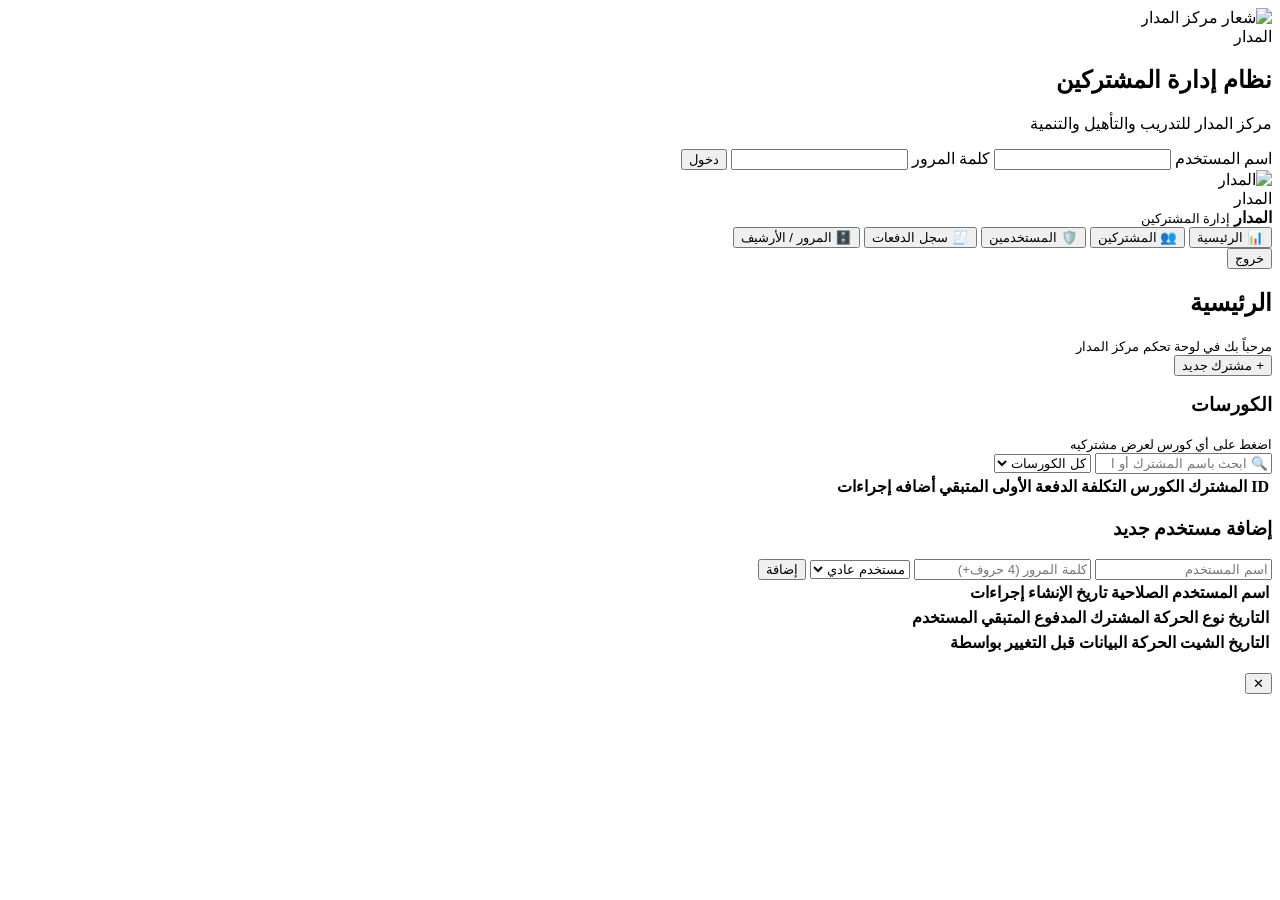
==== Index.html @ 0ac218ed "Add files via upload" ====
<!DOCTYPE html>
<html lang="ar" dir="rtl">
<head>
  <meta charset="UTF-8">
  <meta name="viewport" content="width=device-width, initial-scale=1.0">
  <title><?= centerName ?> | إدارة المشتركين</title>
  <!-- تضمين ملف التنسيقات -->
  <?!= include('Styles'); ?>
</head>
<body>

  <!-- ===================== شاشة تسجيل الدخول ===================== -->
  <section id="loginScreen" class="login-screen">
    <div class="login-card">
      <div class="brand-center">
        <? if (logoUrl) { ?>
          <img src="<?= logoUrl ?>" alt="شعار مركز المدار" class="logo-lg">
        <? } else { ?>
          <div class="logo-fallback">المدار</div>
        <? } ?>
        <h1>نظام إدارة المشتركين</h1>
        <p>مركز المدار للتدريب والتأهيل والتنمية</p>
      </div>

      <form id="loginForm" class="login-form" autocomplete="off">
        <label>اسم المستخدم
          <input id="loginUser" type="text" required autocomplete="username">
        </label>
        <label>كلمة المرور
          <input id="loginPass" type="password" required autocomplete="current-password">
        </label>
        <button type="submit" class="btn btn-primary btn-block">دخول</button>
      </form>
    </div>
  </section>

  <!-- ===================== التطبيق الرئيسي ===================== -->
  <div id="appScreen" class="app hidden">

    <!-- القائمة الجانبية -->
    <aside class="sidebar">
      <div class="side-brand">
        <? if (logoUrl) { ?>
          <img src="<?= logoUrl ?>" alt="المدار" class="logo-sm">
        <? } else { ?>
          <div class="logo-fallback logo-fallback-sm">المدار</div>
        <? } ?>
        <div>
          <strong>المدار</strong>
          <small>إدارة المشتركين</small>
        </div>
      </div>

      <nav class="nav">
        <button class="nav-btn active" data-view="dashboard">📊 <span>الرئيسية</span></button>
        <button class="nav-btn" data-view="students">👥 <span>المشتركين</span></button>
        <button class="nav-btn admin-only" data-view="admin">🛡️ <span>المستخدمين</span></button>
        <button class="nav-btn admin-only" data-view="logs">🧾 <span>سجل الدفعات</span></button>
        <button class="nav-btn admin-only" data-view="archive">🗄️ <span>المرور / الأرشيف</span></button>
      </nav>

      <div class="user-box">
        <div>
          <div id="currentUser" class="user-name"></div>
          <span id="currentRole" class="badge"></span>
        </div>
        <button id="logoutBtn" class="btn btn-sm btn-ghost-light">خروج</button>
      </div>
    </aside>

    <!-- المحتوى -->
    <main class="main">
      <header class="topbar">
        <div>
          <h2 id="pageTitle">الرئيسية</h2>
          <small>مرحباً بك في لوحة تحكم مركز المدار</small>
        </div>
        <button id="addStudentBtn" class="btn btn-primary">+ مشترك جديد</button>
      </header>

      <!-- الرئيسية -->
      <section id="view-dashboard" class="view">
        <div id="statsCards" class="stats"></div>
        <div class="section-head">
          <h3>الكورسات</h3>
          <small>اضغط على أي كورس لعرض مشتركيه</small>
        </div>
        <div id="courseGrid" class="course-grid"></div>
      </section>

      <!-- المشتركين -->
      <section id="view-students" class="view hidden">
        <div class="toolbar">
          <input id="searchInput" type="search" placeholder="🔍 ابحث باسم المشترك أو الـ ID">
          <select id="courseFilter">
            <option value="">كل الكورسات</option>
          </select>
        </div>
        <div class="table-wrap">
          <table>
            <thead>
              <tr>
                <th>ID</th>
                <th>المشترك</th>
                <th>الكورس</th>
                <th>التكلفة</th>
                <th>الدفعة الأولى</th>
                <th>المتبقي</th>
                <th>أضافه</th>
                <th>إجراءات</th>
              </tr>
            </thead>
            <tbody id="studentsBody"></tbody>
          </table>
        </div>
      </section>

      <!-- المستخدمين (Admin) -->
      <section id="view-admin" class="view hidden">
        <div class="card">
          <h3 class="card-title">إضافة مستخدم جديد</h3>
          <form id="userForm" class="inline-form">
            <input name="username" placeholder="اسم المستخدم" required>
            <input name="password" type="password" placeholder="كلمة المرور (4 حروف+)" required>
            <select name="role">
              <option value="User">مستخدم عادي</option>
              <option value="Admin">أدمن</option>
            </select>
            <button class="btn btn-primary">إضافة</button>
          </form>
        </div>
        <div class="table-wrap">
          <table>
            <thead><tr><th>اسم المستخدم</th><th>الصلاحية</th><th>تاريخ الإنشاء</th><th>إجراءات</th></tr></thead>
            <tbody id="usersBody"></tbody>
          </table>
        </div>
      </section>

      <!-- سجل الدفعات (Admin) -->
      <section id="view-logs" class="view hidden">
        <div class="table-wrap">
          <table>
            <thead><tr><th>التاريخ</th><th>نوع الحركة</th><th>المشترك</th><th>المدفوع</th><th>المتبقي</th><th>المستخدم</th></tr></thead>
            <tbody id="logsBody"></tbody>
          </table>
        </div>
      </section>

      <!-- المرور / الأرشيف (Admin) -->
      <section id="view-archive" class="view hidden">
        <div class="table-wrap">
          <table>
            <thead><tr><th>التاريخ</th><th>الشيت</th><th>الحركة</th><th>البيانات قبل التغيير</th><th>بواسطة</th></tr></thead>
            <tbody id="archiveBody"></tbody>
          </table>
        </div>
      </section>
    </main>
  </div>

  <!-- ===================== المودال والعناصر العامة ===================== -->
  <div id="modal" class="modal hidden">
    <div class="modal-box">
      <div class="modal-head">
        <h3 id="modalTitle"></h3>
        <button class="icon-btn" data-close aria-label="إغلاق">✕</button>
      </div>
      <div id="modalBody"></div>
    </div>
  </div>

  <div id="toast" class="toast hidden"></div>
  <div id="loader" class="loader hidden"><div class="spinner"></div></div>

  <!-- تضمين ملف المنطق البرمجي -->
  <?!= include('JavaScript'); ?>
</body>
</html>
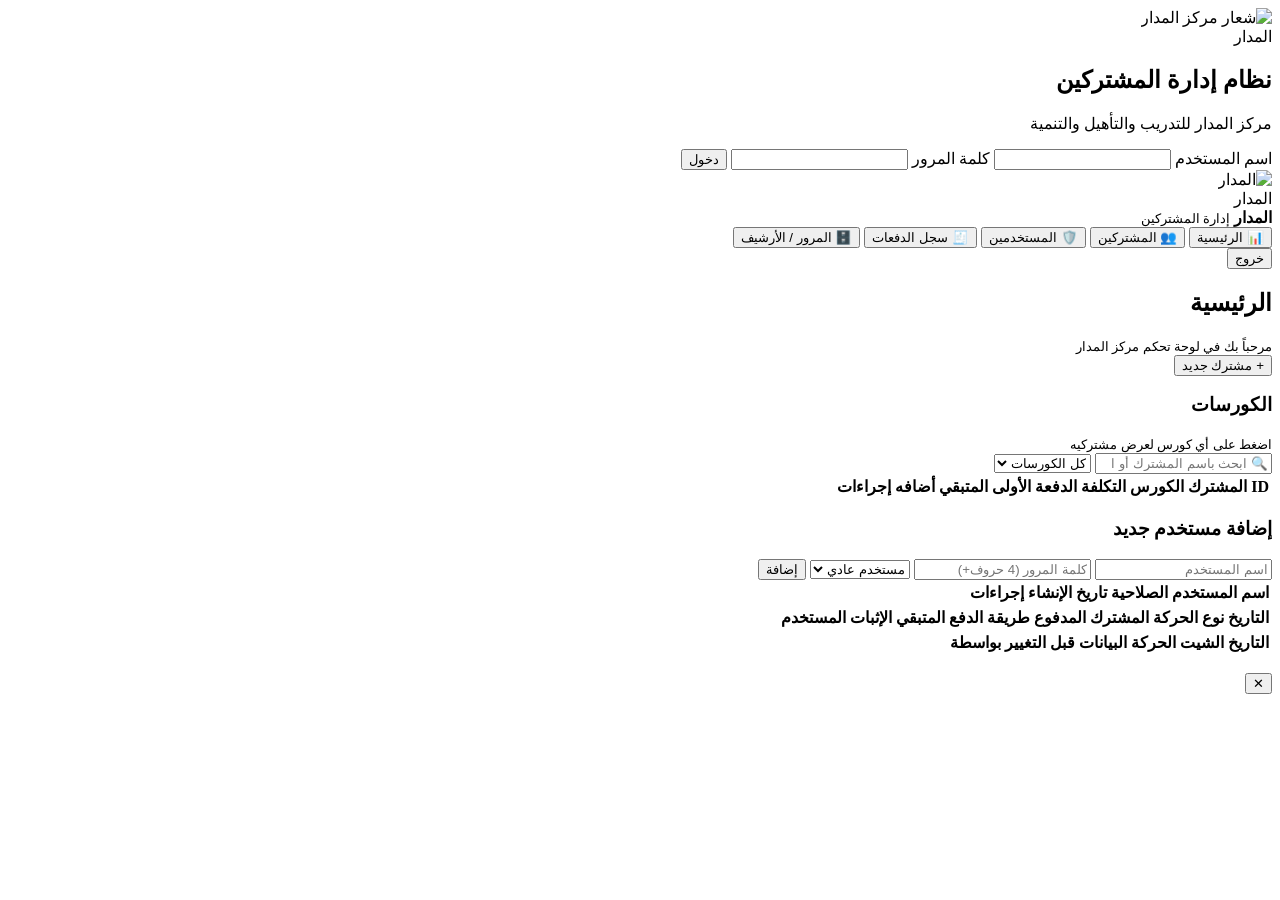
==== commit d03589d7: "Add files via upload" ====
--- a/Index.html
+++ b/Index.html
@@ -141,7 +141,18 @@
       <section id="view-logs" class="view hidden">
         <div class="table-wrap">
           <table>
-            <thead><tr><th>التاريخ</th><th>نوع الحركة</th><th>المشترك</th><th>المدفوع</th><th>المتبقي</th><th>المستخدم</th></tr></thead>
+            <thead>
+              <tr>
+                <th>التاريخ</th>
+                <th>نوع الحركة</th>
+                <th>المشترك</th>
+                <th>المدفوع</th>
+                <th>طريقة الدفع</th>
+                <th>المتبقي</th>
+                <th>الإثبات</th>
+                <th>المستخدم</th>
+              </tr>
+            </thead>
             <tbody id="logsBody"></tbody>
           </table>
         </div>
